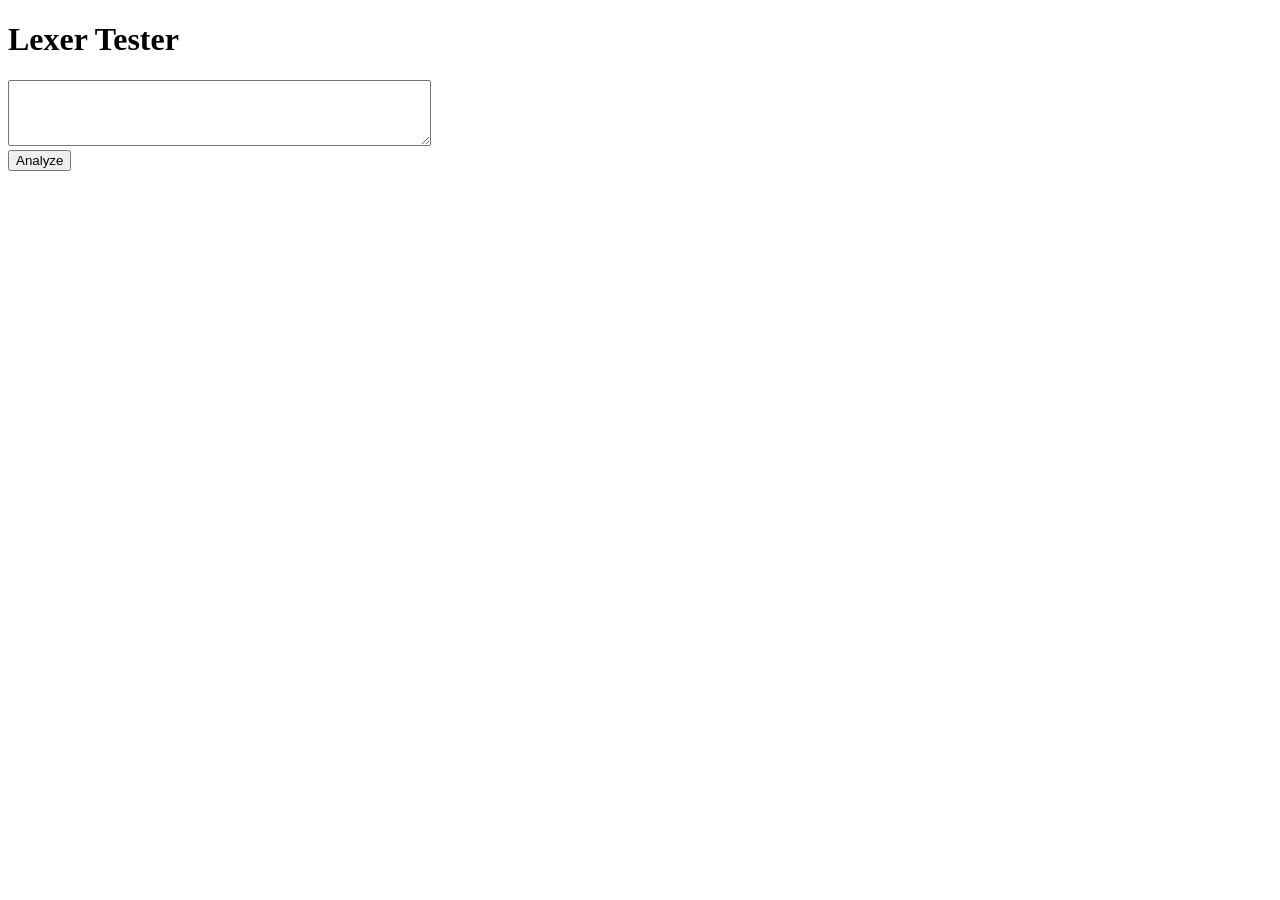
==== templates/index.html @ c2309ebc "first commit" ====
<!DOCTYPE html>
<html lang="en">
<head>
    <meta charset="UTF-8">
    <meta name="viewport" content="width=device-width, initial-scale=1.0">
    <title>Lexer Tester</title>
    <link rel="stylesheet" href="{{ url_for('static', filename='styles.css') }}">
    
</head>
<body>
    <h1>Lexer Tester</h1>
    <textarea id="code" rows="4" cols="50"></textarea>
    <br>
    <button onclick="analyzeCode()">Analyze</button>
    <br>
    <div id="resultContainer"></div> <!-- Nuevo div para mostrar el resultado -->
    <script>
      function analyzeCode() {
          const code = document.getElementById('code').value;

          fetch('/api/v1/lexer', {
              method: 'POST',
              headers: {
                  'Content-Type': 'application/json',
              },
              body: JSON.stringify({ code: code }),
          })
          .then(response => {
              if (!response.ok) {
                  throw new Error(`HTTP error! Status: ${response.status}`);
              }
              return response.text();  // Obtener el contenido de la respuesta como texto
          })
          .then(data => {
              // Insertar el contenido HTML en el div resultContainer
              document.getElementById('resultContainer').innerHTML = data;
          })
          .catch(error => console.error('Error:', error));
      }
    </script>
</body>
</html>
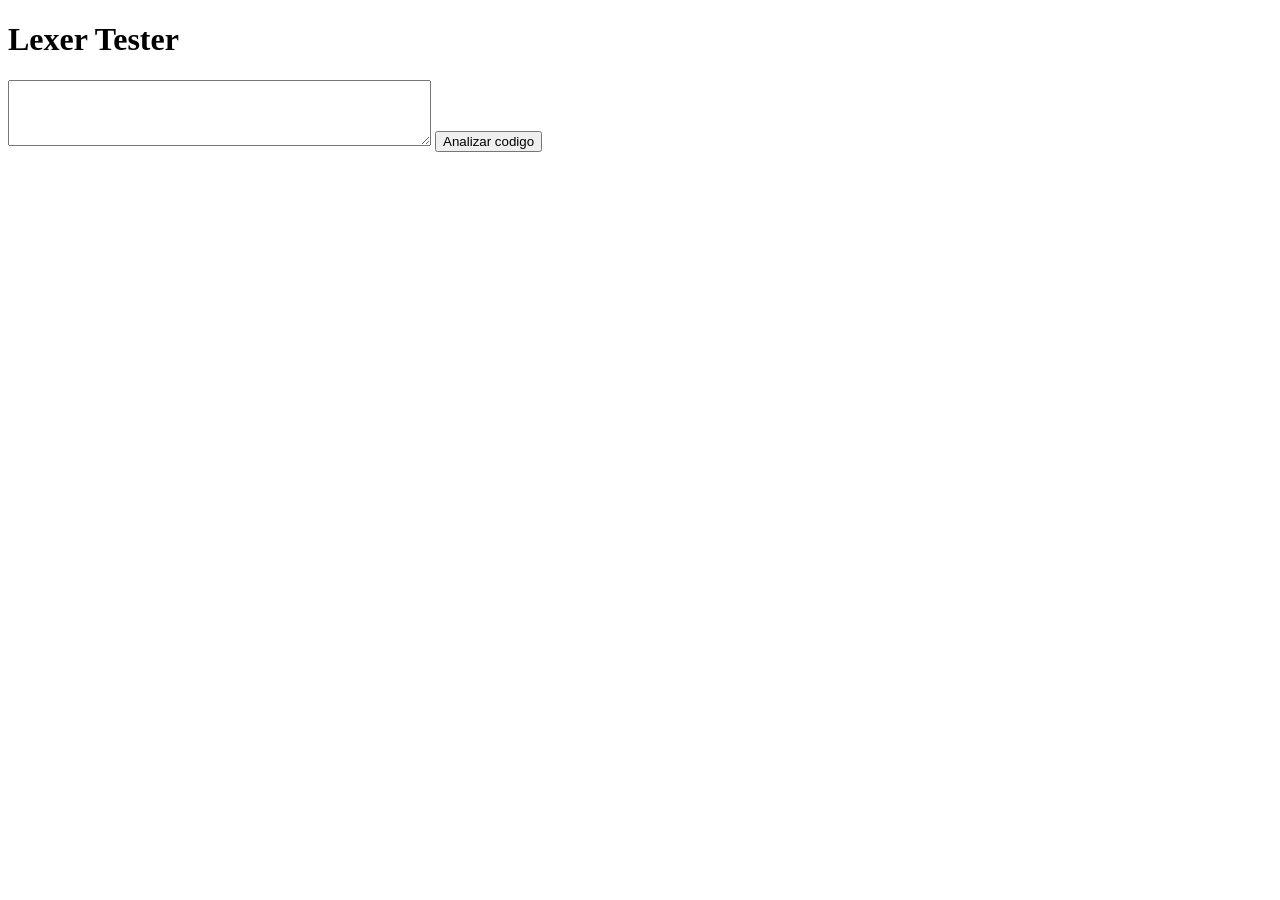
==== commit d487e67f: "puto lepe" ====
--- a/templates/index.html
+++ b/templates/index.html
@@ -5,14 +5,13 @@
     <meta name="viewport" content="width=device-width, initial-scale=1.0">
     <title>Lexer Tester</title>
     <link rel="stylesheet" href="{{ url_for('static', filename='styles.css') }}">
-    
 </head>
 <body>
     <h1>Lexer Tester</h1>
-    <textarea id="code" rows="4" cols="50"></textarea>
-    <br>
-    <button onclick="analyzeCode()">Analyze</button>
-    <br>
+    <div class="input-container">
+        <textarea id="code" rows="4" cols="50"></textarea>
+        <button onclick="analyzeCode()">Analizar codigo</button>
+    </div>
     <div id="resultContainer"></div> <!-- Nuevo div para mostrar el resultado -->
     <script>
       function analyzeCode() {
